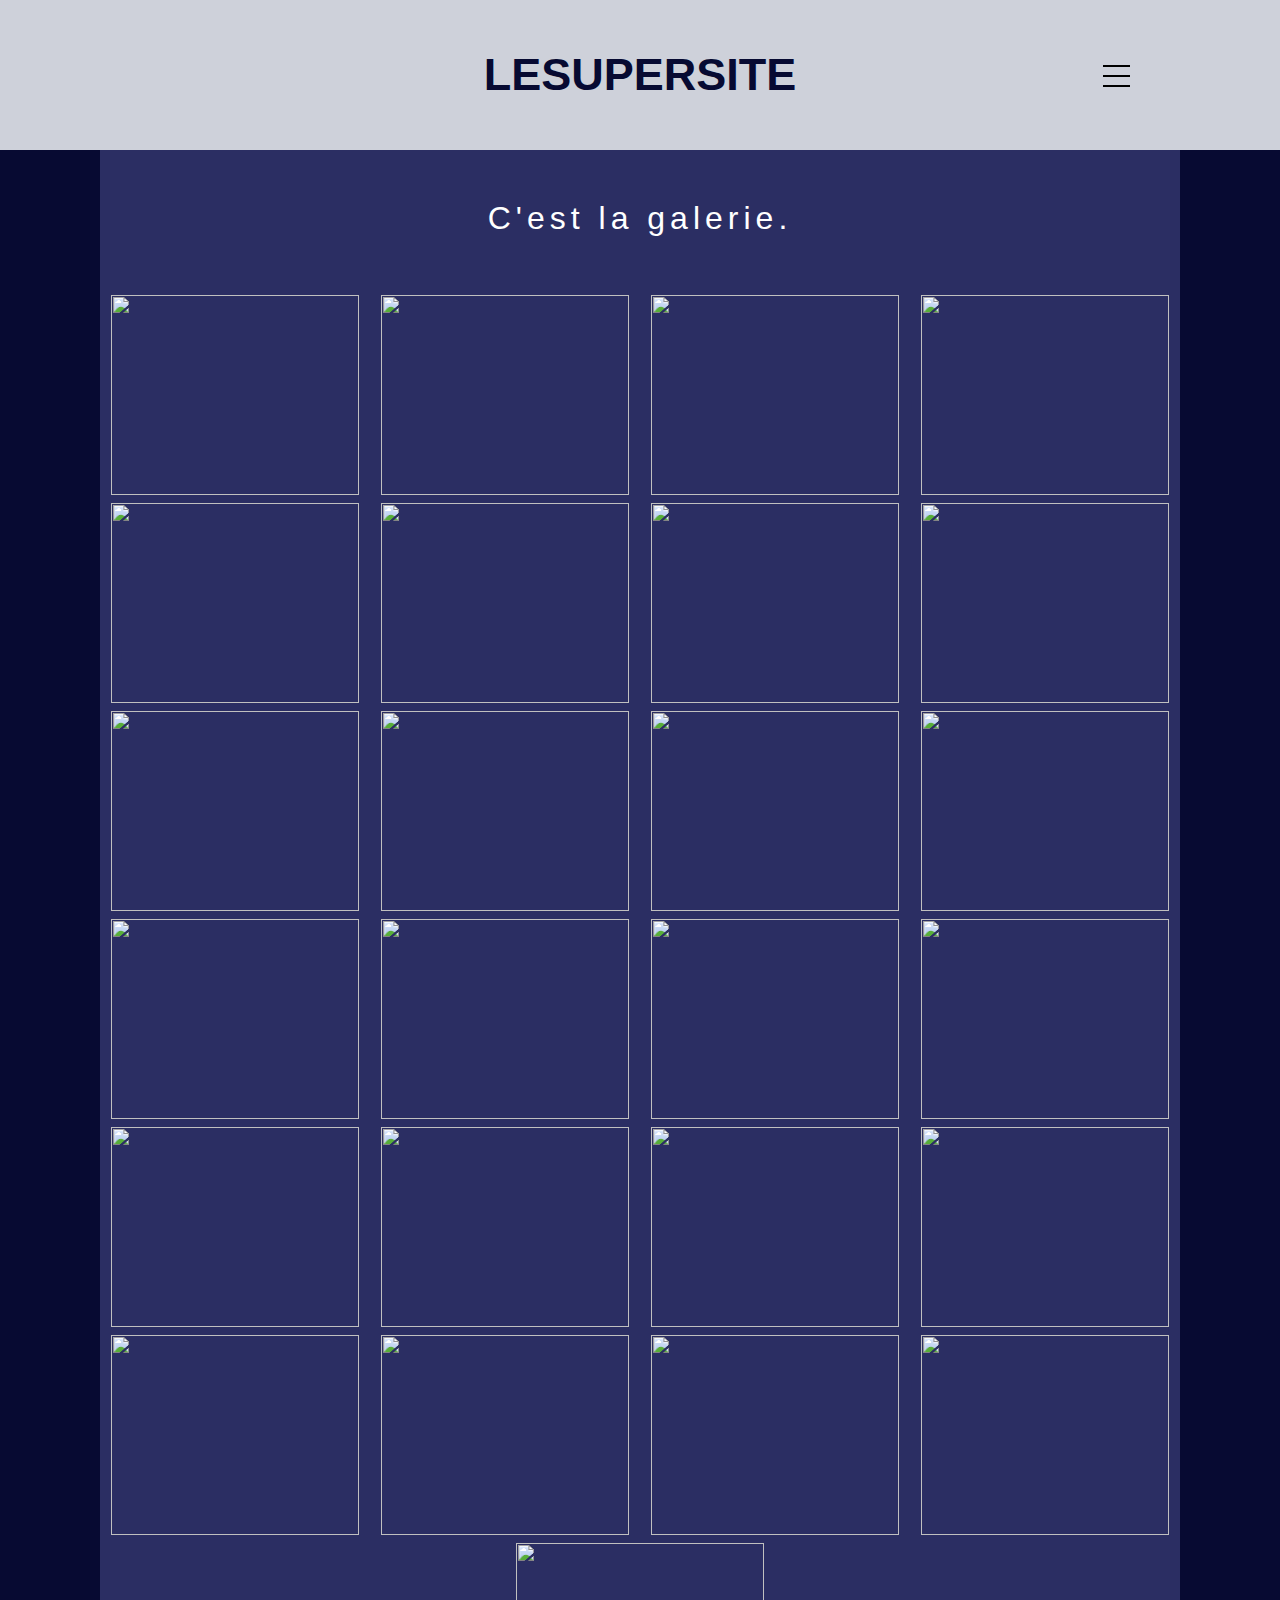
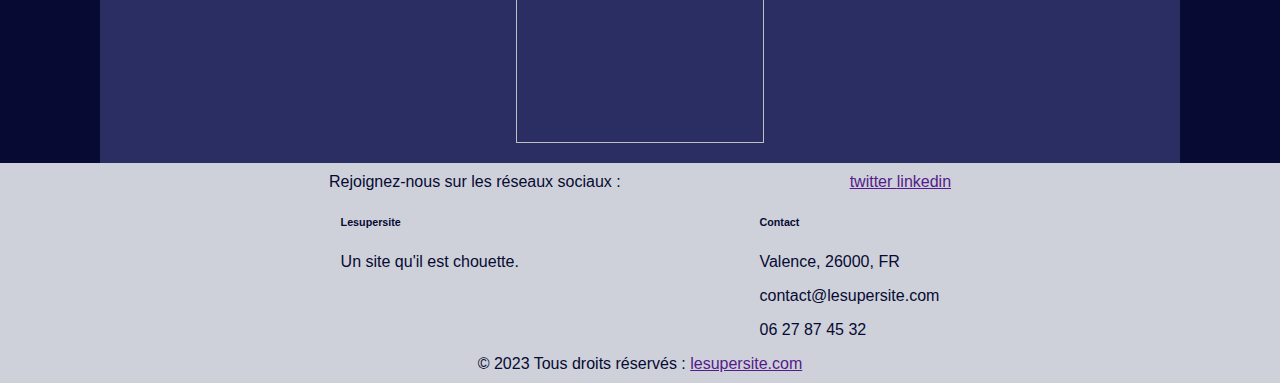
==== galery.html @ 54435b68 "galerie mosaique" ====
<!DOCTYPE html>
<html lang="fr">

<head>
<meta charset="UTF-8">
<meta http-equiv="X-UA-Compatible" content="IE=edge">
<meta name="viewport" content="width=device-width, initial-scale=1.0">

<title>Lesupersite</title>

<link rel="stylesheet" type="text/css" href="css/style.css">
<script src="https://kit.fontawesome.com/78dd61dcf5.js" crossorigin="anonymous"></script>
</head>

<body>
    <main>
        <h1>C'est la galerie.</h1>
        <div class="galery"> 
            <div>
                <img src="https://www.w3schools.com/w3images/wedding.jpg" >
            </div>
            <div>
                <img src="https://www.w3schools.com/w3images/paris.jpg" >
            </div>
            <div>
                <img src="https://www.w3schools.com/w3images/falls2.jpg" >
            </div>
            <div>
                <img src="https://www.w3schools.com/w3images/paris.jpg" >
            </div>
            <div>
                <img src="https://www.w3schools.com/w3images/nature.jpg" >
            </div>
            <div>
                <img src="https://www.w3schools.com/w3images/mist.jpg" >
            </div>
            <div>
                <img src="https://www.w3schools.com/w3images/paris.jpg" >
            </div>
            <div>
                <img src="https://www.w3schools.com/w3images/underwater.jpg" >
            </div>
            <div>
                <img src="https://www.w3schools.com/w3images/ocean.jpg" >
            </div>
            <div>
                <img src="https://www.w3schools.com/w3images/wedding.jpg" >
            </div>
            <div>
                <img src="https://www.w3schools.com/w3images/mountainskies.jpg" >
            </div>
            <div>
                <img src="https://www.w3schools.com/w3images/rocks.jpg" >
            </div>
            <div>
                <img src="https://www.w3schools.com/w3images/underwater.jpg" >
            </div>
            <div>
                <img src="https://www.w3schools.com/w3images/wedding.jpg" >
            </div>
            <div>
                <img src="https://www.w3schools.com/w3images/rocks.jpg" >
            </div>
            <div>
                <img src="https://www.w3schools.com/w3images/falls2.jpg" >
            </div>
            <div>
                <img src="https://www.w3schools.com/w3images/nature.jpg" >
            </div>
            <div>
                <img src="https://www.w3schools.com/w3images/mist.jpg" >
            </div>
            <div>
                <img src="https://www.w3schools.com/w3images/paris.jpg" >
            </div>
            <div>
                <img src="https://www.w3schools.com/w3images/underwater.jpg" >
            </div>
            <div>
                <img src="https://www.w3schools.com/w3images/ocean.jpg" >
            </div>
            <div>
                <img src="https://www.w3schools.com/w3images/wedding.jpg" >
            </div>
            <div>
                <img src="https://www.w3schools.com/w3images/mountainskies.jpg" >
            </div>
            <div>
                <img src="https://www.w3schools.com/w3images/rocks.jpg" >
            </div>
            <div>
                <img src="https://www.w3schools.com/w3images/underwater.jpg" >
            </div>
        </div>
    </main>
</body>

<script src="layouts/header.js"></script>
<script src="layouts/footer.js"></script>
<script src="js/menu.js"></script>

</html>
---- css/style.css ----
@import url(navbar.css);
@import url(galery.css);

.center_text {
    text-align: center;
}

body {
    width: 100%;
    margin: 0;
    padding: 0;
    font-family: "Montserrat", "Montserrat-fallback", Arial, sans-serif;
    background-color: #070A32;
    color: #070A32;
    overflow-x: hidden;
}

header {
    background-color: #CED1DA;
}

footer {
    background-color: #CED1DA;
}

.header_container {
    margin: auto;
    height: 150px;
    display: flex;
    flex-wrap: wrap;
    align-items: center;
    justify-content: space-between;
}

.header_left_block {
    width: 27px;
    margin: 50px;
}


.footer_container {
    margin: auto;
    position: relative;
    padding: 10px;
}

.reseaux {
    display: flex;
    flex-wrap: wrap;
    justify-content: space-evenly;

}

.footer_text {
    display: flex;
    flex-wrap: wrap;
    justify-content: space-evenly;

}

.mentions {
    text-align: center;
}

.site_name_container {
    font-size: 45px;
    font-weight: bold;

}

main {
    background-color: #2B2E63;
    margin: auto;
    padding: 0px 0px 20px 0px;
    color: white;
}

h1 {
    padding-top: 50px;
    padding-bottom: 50px;
    font-weight: 200;
    letter-spacing: 5px;
    margin: 0;
    text-align: center;
}


#create_post {
    display: flex; 
    justify-content: space-between;
    border: solid;
    border-radius: 35px;
    border-color: #E28D0C;
    border-width: 5px;
    background-color: #CED1DA;
    padding: 20px;
    margin: 20px;
    max-width: 400px;
    color: black;
    margin-left: auto;
    margin-right: auto;
    text-align: center;

}

.create_infos {
    width: 120px;
}

#title_post {
    margin-bottom: 10px;
}

#id_post, #author_post {
    width: 80px;
    margin-bottom: 10px;
}


.articles {
    display: flex;
    flex-wrap: wrap;
    justify-content: space-around; 
    
}

article {
    border: solid;
    border-radius: 35px;
    border-color: #E28D0C;
    border-width: 5px;
    background-color: #CED1DA;
    padding: 0px 20px 0px 20px;;
    margin: 20px;
    width: 400px;
    color: black;
    
}

.article_bandeau {
    display: flex;
    flex-wrap: nowrap;
    align-items: center;
    justify-content: space-between; 
}

.article_bandeau_info {
    padding-left: 15px;
    max-width: 30%;
}

.content {
    border-top: solid;
    border-color: #E28D0C;
    border-width: 5px;
    width: 100%;
}

/* media querie pour écran standard */
@media screen and (min-width : 768px) and (max-width: 1930px){
    main {

        max-width: 1080px;

    }

    .header_container {
        max-width: 1080px;
    }

    .footer_container {
        max-width: 1080px;
    }

}

/* media querie pour grand écran */
@media screen and (min-width: 1930px) and (max-width: 2700px) {

    main {

        max-width: 1680px;

    }

    .header_container {
        max-width: 1680px;
    }

    .footer_container {
        max-width: 1080px;
    }

}

/* media querie pour les écran ultrawide */
@media screen and (min-width: 2700px) {

    main {

        max-width: 2560px;

    }

    .header_container {
        max-width: 2560px;
    }

    .footer_container {
        max-width: 1080px;
    }
}
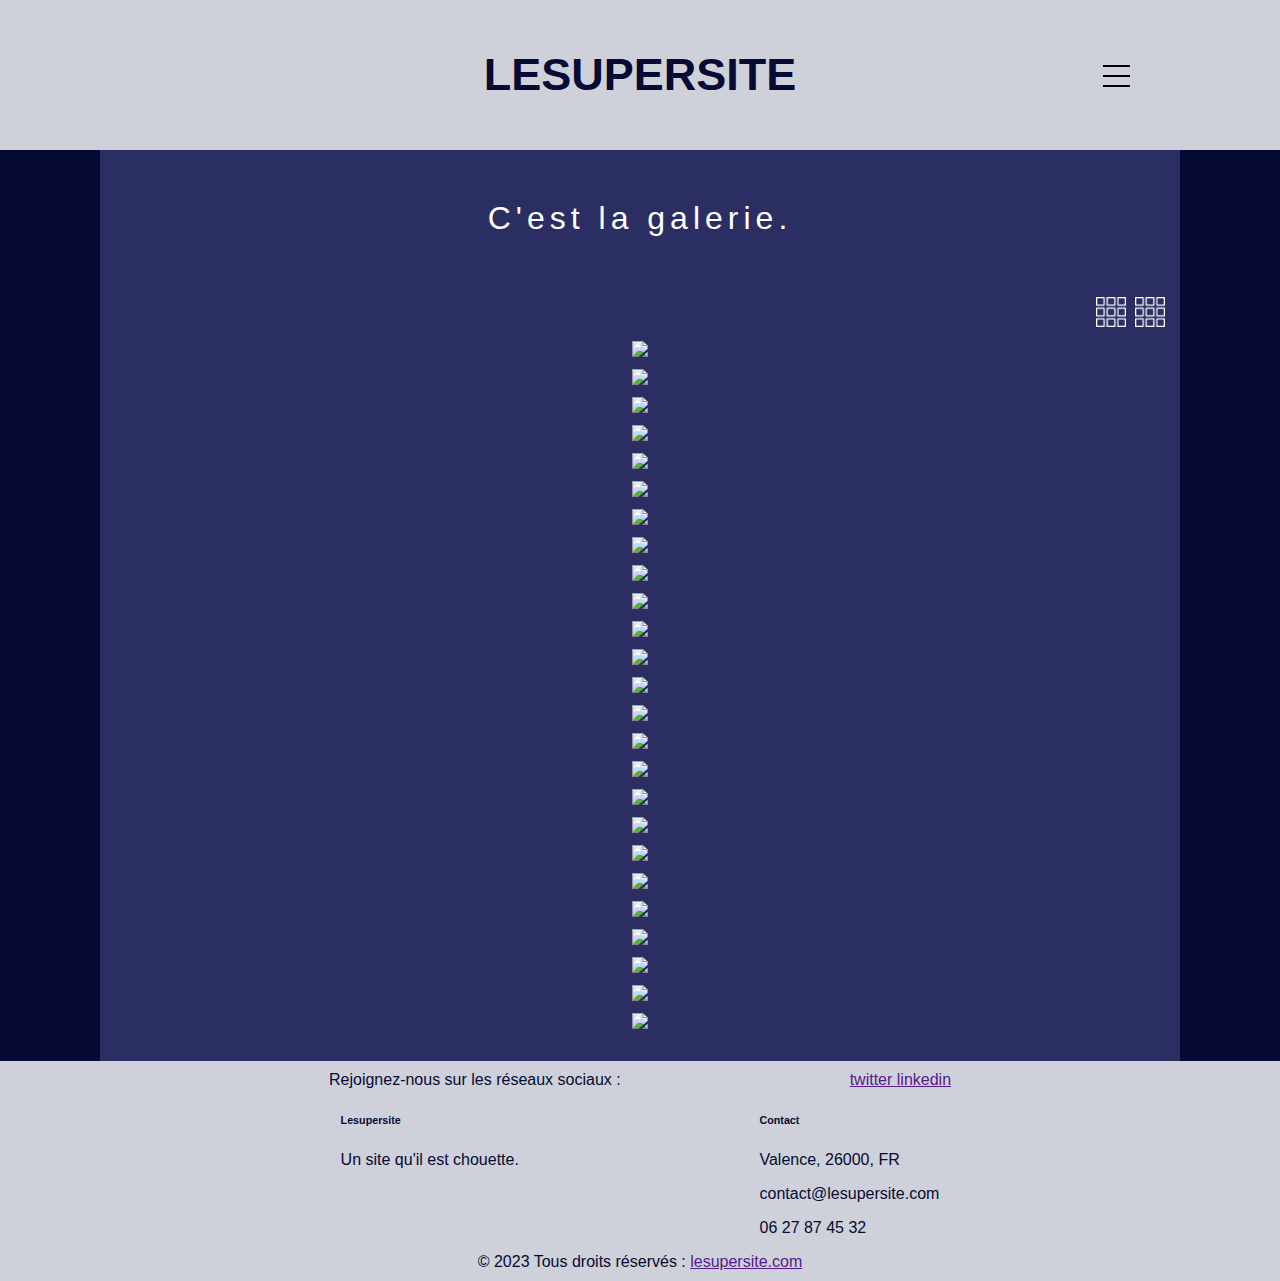
==== commit 3504747f: "deux modes de galerie" ====
--- a/galery.html
+++ b/galery.html
@@ -15,7 +15,11 @@
 <body>
     <main>
         <h1>C'est la galerie.</h1>
-        <div class="galery"> 
+        <div class="icon_block">
+            <img class="icon mosaic" src="img/grid.png">
+            <img class="icon column" src="img/grid.png">
+        </div>
+        <div class="galery galery_column"> 
             <div>
                 <img src="https://www.w3schools.com/w3images/wedding.jpg" >
             </div>
@@ -98,5 +102,6 @@
 <script src="layouts/header.js"></script>
 <script src="layouts/footer.js"></script>
 <script src="js/menu.js"></script>
+<script src="js/galery.js"></script>
 
 </html>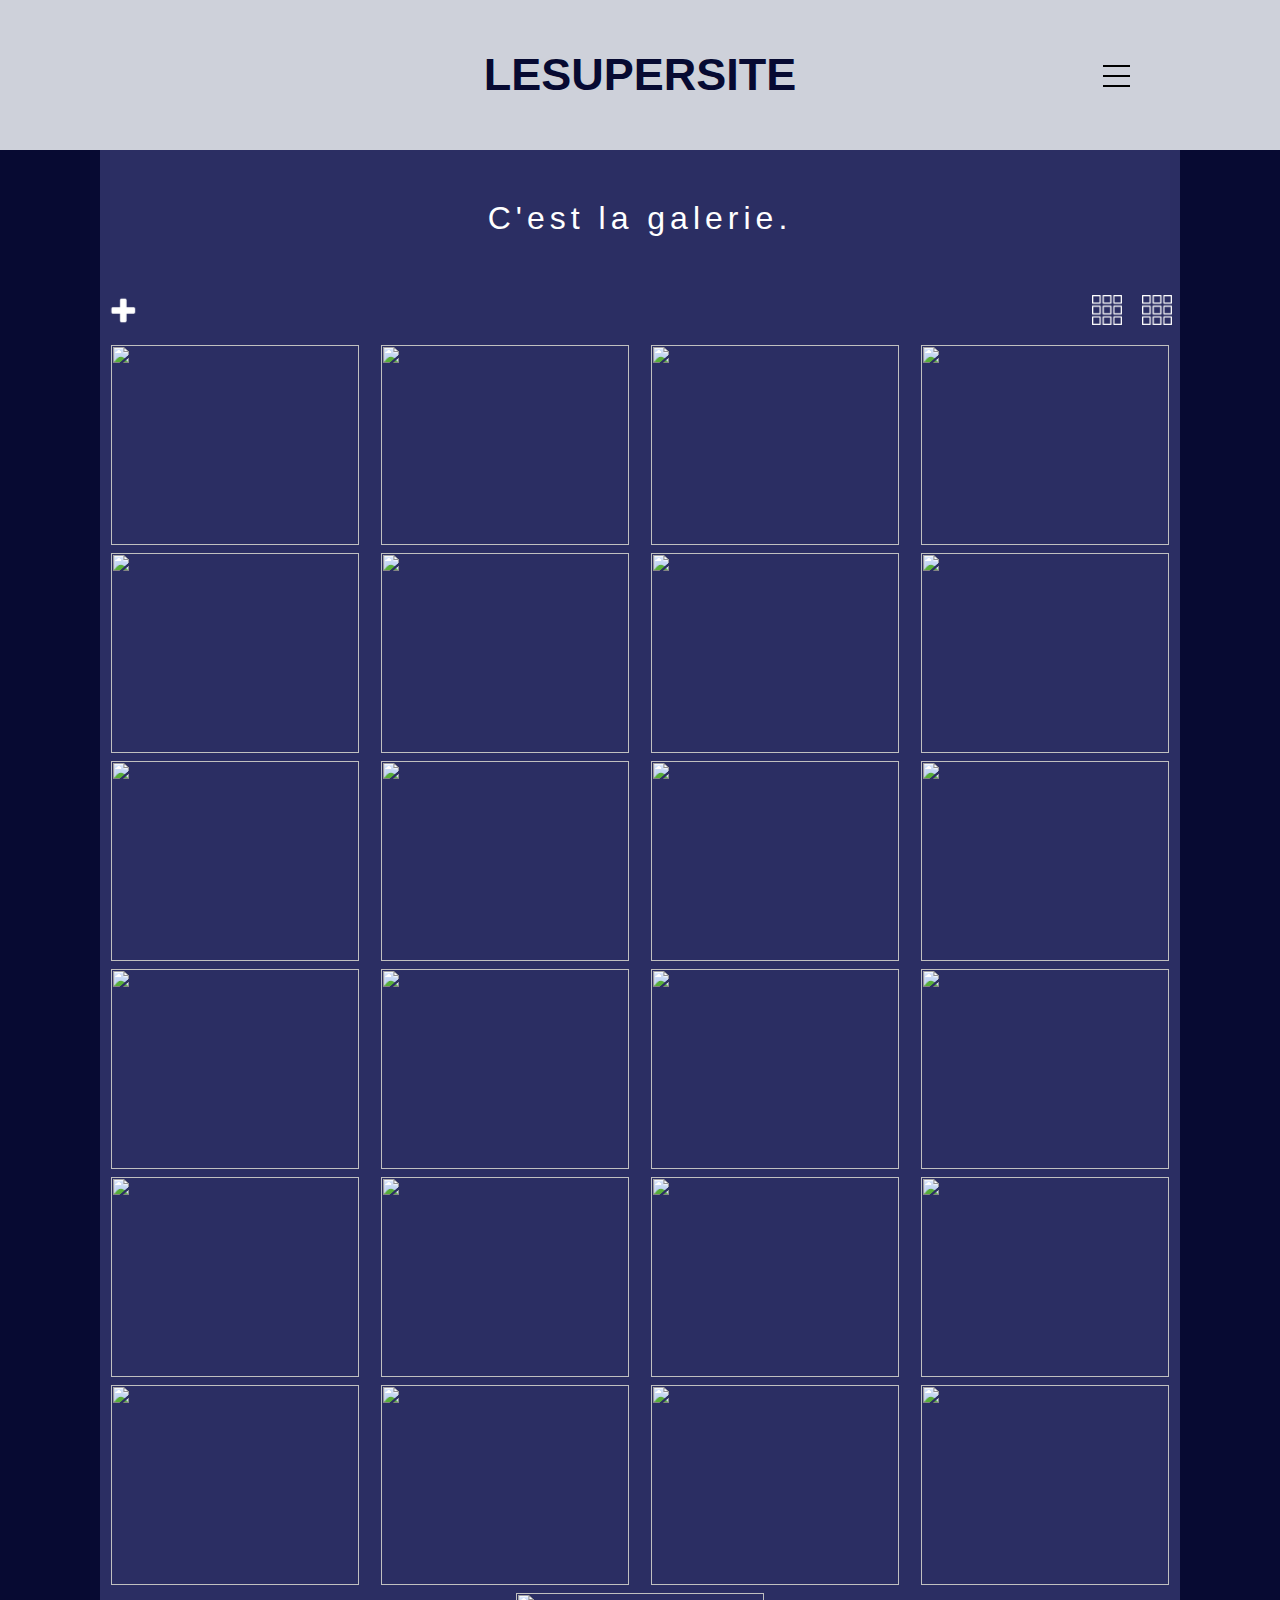
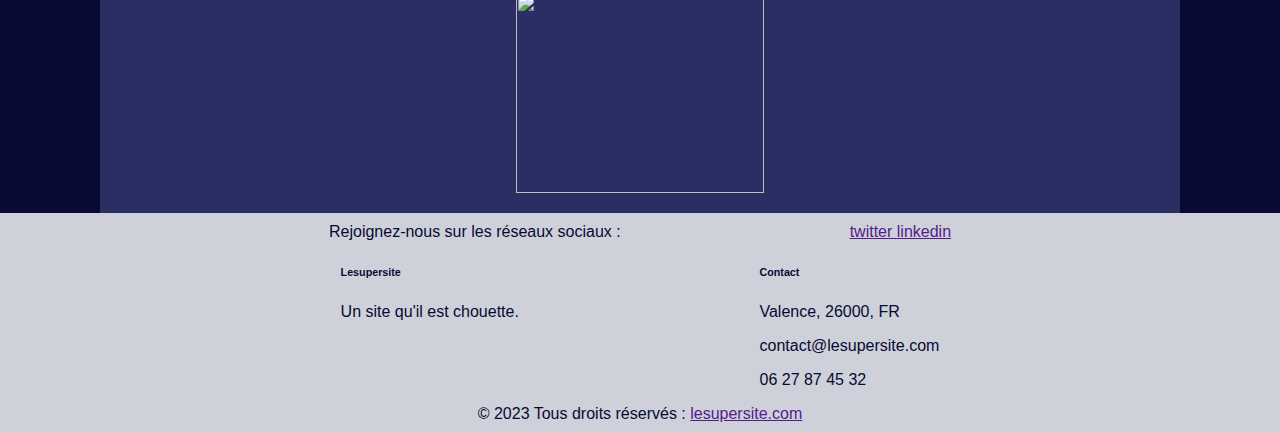
==== commit f7218d68: "possibilite de supprimer les images" ====
--- a/galery.html
+++ b/galery.html
@@ -16,10 +16,26 @@
     <main>
         <h1>C'est la galerie.</h1>
         <div class="icon_block">
-            <img class="icon mosaic" src="img/grid.png">
-            <img class="icon column" src="img/grid.png">
+            <div>
+                <img class="icon add_pic" src="img/add.png">
+                <div class="form-popup" id="myForm">
+                    <form action="" class="form-container">
+                        <h1>Ajouter une image</h1>
+                    
+                        <label for="pic_url"><b>adresse de l'image :</b></label>
+                        <input type="text" placeholder="https://" id="pic_url" name="pic_url" required>
+                        <span class="url_error"></span>
+                        <button type="submit" class="btn post_pic">Ajouter</button>
+                        <button type="button" class="btn cancel">Annuler</button>
+                    </form>
+                </div>
+            </div>
+            <div class="gallery_icons">
+                <img class="icon mosaic" src="img/grid.png">
+                <img class="icon column" src="img/grid.png">
+            </div>
         </div>
-        <div class="galery galery_column"> 
+        <div class="galery galery_mosaic"> 
             <div>
                 <img src="https://www.w3schools.com/w3images/wedding.jpg" >
             </div>
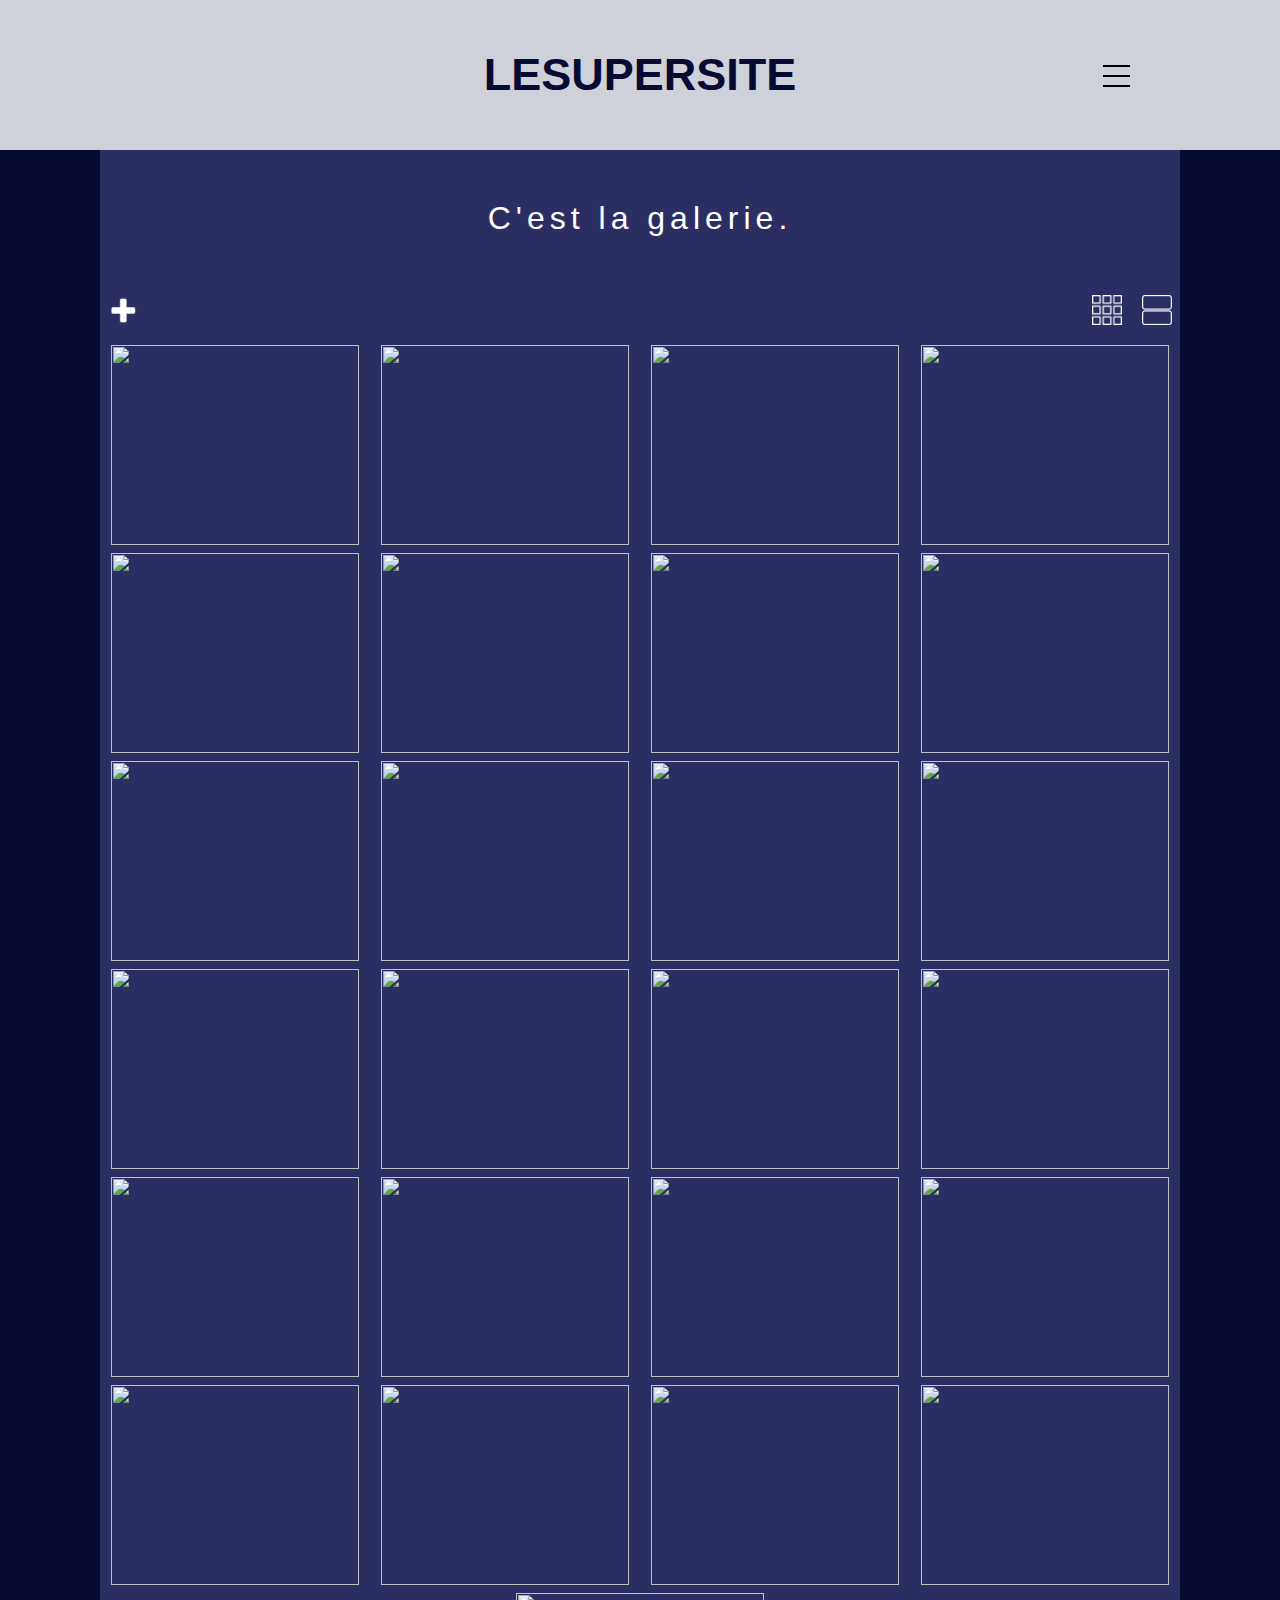
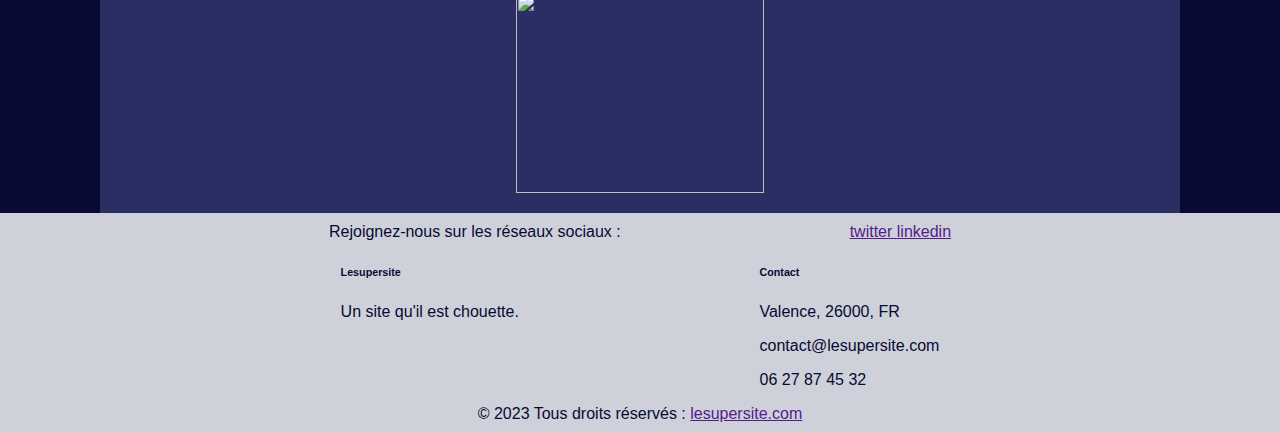
==== commit 3ae2bf2a: "refacto de la gallerie" ====
--- a/galery.html
+++ b/galery.html
@@ -32,83 +32,83 @@
             </div>
             <div class="gallery_icons">
                 <img class="icon mosaic" src="img/grid.png">
-                <img class="icon column" src="img/grid.png">
+                <img class="icon column" src="img/column.png">
             </div>
         </div>
         <div class="galery galery_mosaic"> 
-            <div>
+            <div class="pic_div">
                 <img src="https://www.w3schools.com/w3images/wedding.jpg" >
             </div>
-            <div>
+            <div class="pic_div">
                 <img src="https://www.w3schools.com/w3images/paris.jpg" >
             </div>
-            <div>
+            <div class="pic_div">
                 <img src="https://www.w3schools.com/w3images/falls2.jpg" >
             </div>
-            <div>
+            <div class="pic_div">
                 <img src="https://www.w3schools.com/w3images/paris.jpg" >
             </div>
-            <div>
+            <div class="pic_div">
                 <img src="https://www.w3schools.com/w3images/nature.jpg" >
             </div>
-            <div>
+            <div class="pic_div">
                 <img src="https://www.w3schools.com/w3images/mist.jpg" >
             </div>
-            <div>
+            <div class="pic_div">
                 <img src="https://www.w3schools.com/w3images/paris.jpg" >
             </div>
-            <div>
+            <div class="pic_div">
                 <img src="https://www.w3schools.com/w3images/underwater.jpg" >
             </div>
-            <div>
+            <div class="pic_div">
                 <img src="https://www.w3schools.com/w3images/ocean.jpg" >
             </div>
-            <div>
+            <div class="pic_div">
                 <img src="https://www.w3schools.com/w3images/wedding.jpg" >
             </div>
-            <div>
+            <div class="pic_div">
                 <img src="https://www.w3schools.com/w3images/mountainskies.jpg" >
             </div>
-            <div>
+            <div class="pic_div">
                 <img src="https://www.w3schools.com/w3images/rocks.jpg" >
             </div>
-            <div>
+            <div class="pic_div">
                 <img src="https://www.w3schools.com/w3images/underwater.jpg" >
             </div>
-            <div>
+            <div class="pic_div">
+                <img src="https://www.w3schools.com/w3images/wedding.jpg" >
+            </div class="pic_div">
+            <div class="pic_div">
+                <img src="https://www.w3schools.com/w3images/rocks.jpg" >
+            </div>
+            <div class="pic_div">
+                <img src="https://www.w3schools.com/w3images/falls2.jpg" >
+            </div>
+            <div class="pic_div">
+                <img src="https://www.w3schools.com/w3images/nature.jpg" >
+            </div>
+            <div class="pic_div">
+                <img src="https://www.w3schools.com/w3images/mist.jpg" >
+            </div>
+            <div class="pic_div">
+                <img src="https://www.w3schools.com/w3images/paris.jpg" >
+            </div>
+            <div class="pic_div">
+                <img src="https://www.w3schools.com/w3images/underwater.jpg" >
+            </div>
+            <div class="pic_div">
+                <img src="https://www.w3schools.com/w3images/ocean.jpg" >
+            </div>
+            <div class="pic_div">
                 <img src="https://www.w3schools.com/w3images/wedding.jpg" >
             </div>
-            <div>
+            <div class="pic_div">
+                <img src="https://www.w3schools.com/w3images/mountainskies.jpg" >
+            </div>
+            <div class="pic_div">
                 <img src="https://www.w3schools.com/w3images/rocks.jpg" >
             </div>
-            <div>
-                <img src="https://www.w3schools.com/w3images/falls2.jpg" >
-            </div>
-            <div>
-                <img src="https://www.w3schools.com/w3images/nature.jpg" >
-            </div>
-            <div>
-                <img src="https://www.w3schools.com/w3images/mist.jpg" >
-            </div>
-            <div>
-                <img src="https://www.w3schools.com/w3images/paris.jpg" >
-            </div>
-            <div>
-                <img src="https://www.w3schools.com/w3images/underwater.jpg" >
-            </div>
-            <div>
-                <img src="https://www.w3schools.com/w3images/ocean.jpg" >
-            </div>
-            <div>
-                <img src="https://www.w3schools.com/w3images/wedding.jpg" >
-            </div>
-            <div>
-                <img src="https://www.w3schools.com/w3images/mountainskies.jpg" >
-            </div>
-            <div>
-                <img src="https://www.w3schools.com/w3images/rocks.jpg" >
-            </div>
-            <div>
+            <div class="pic_div">
                 <img src="https://www.w3schools.com/w3images/underwater.jpg" >
             </div>
         </div>
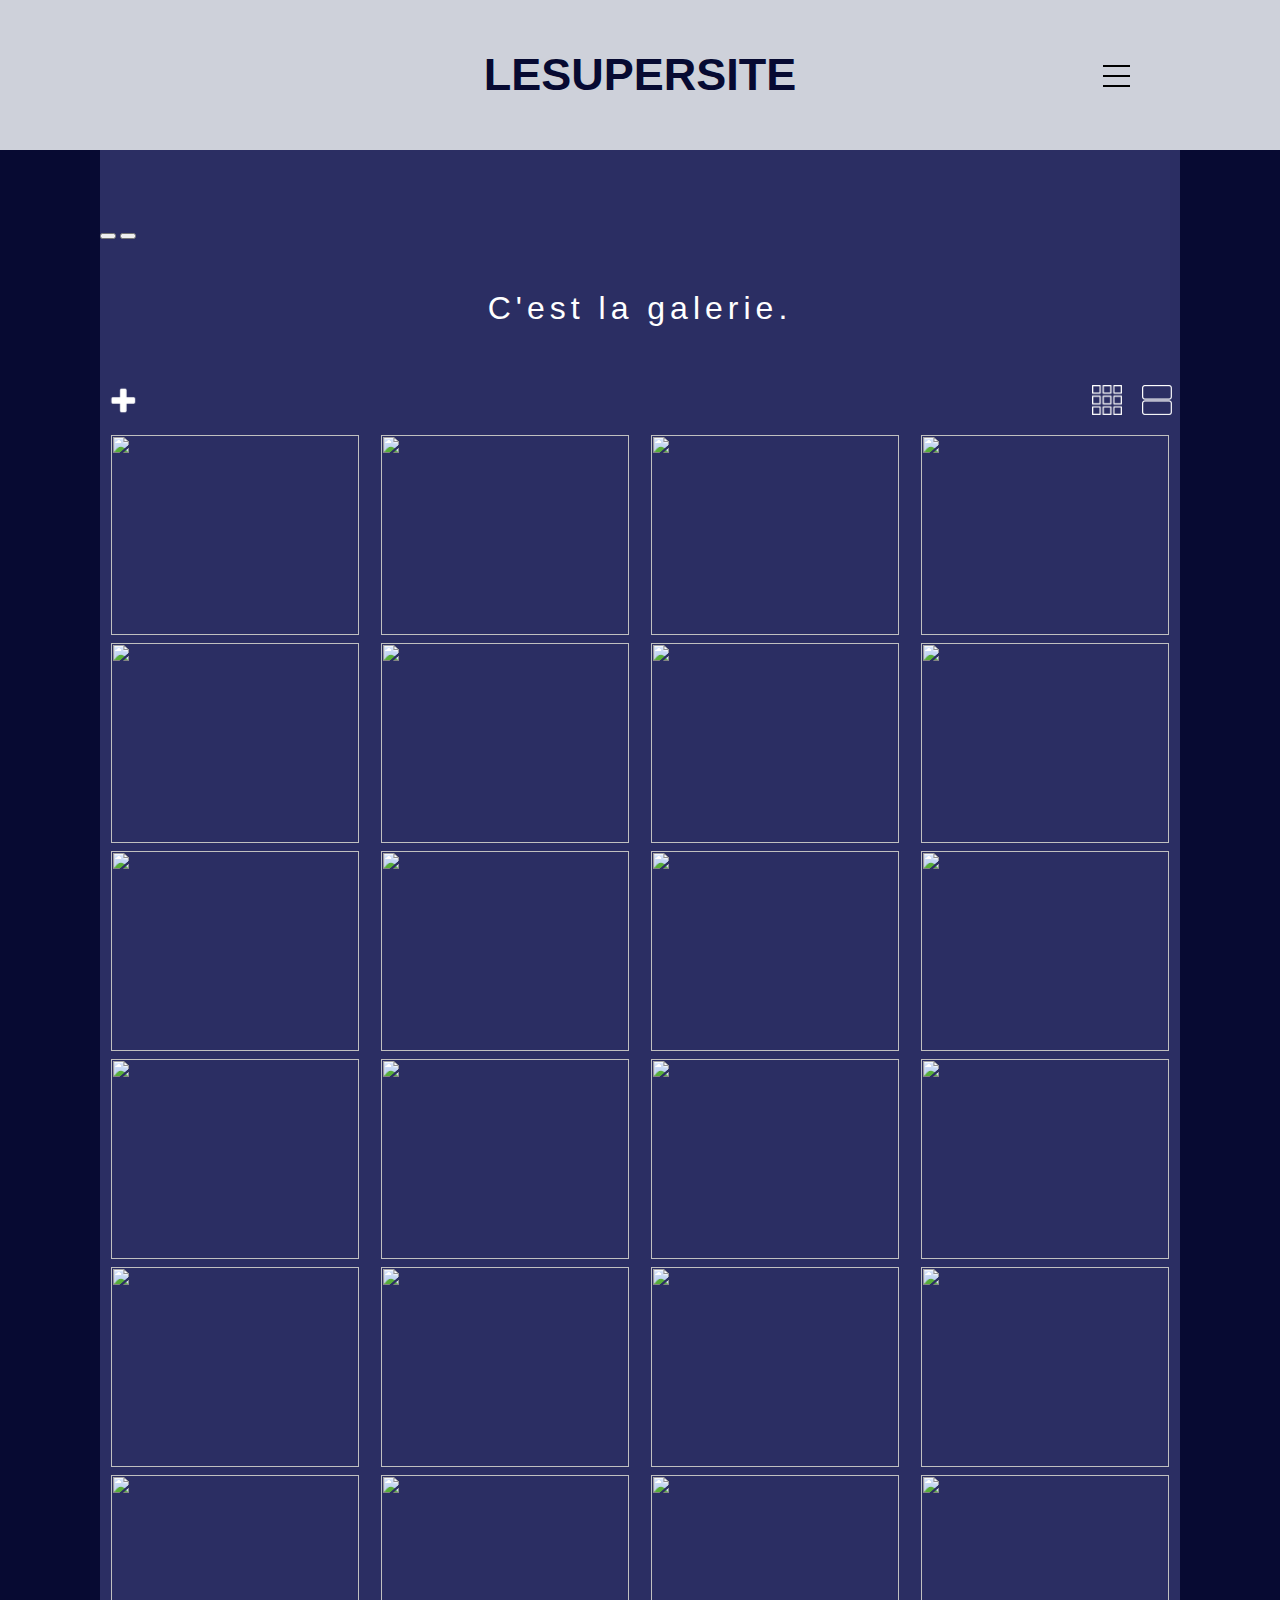
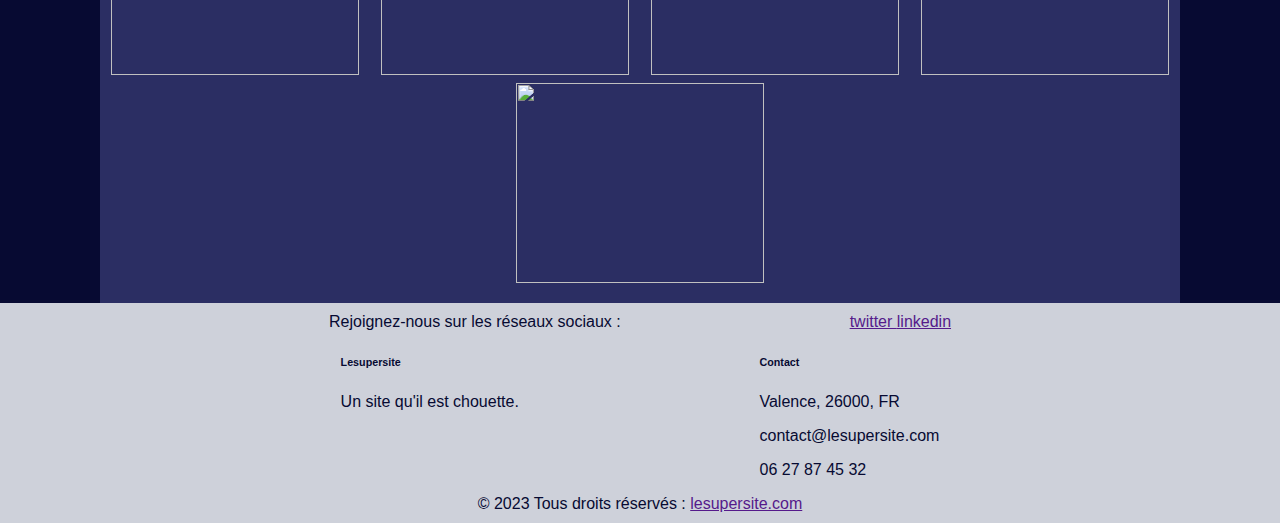
==== commit 0336551e: "html du carousel" ====
--- a/galery.html
+++ b/galery.html
@@ -14,6 +14,22 @@
 
 <body>
     <main>
+        <div class="carousel">
+            <div class="slide">
+                <img src="img/bluead.jpg" alt="">
+            </div>
+            <div class="slide">
+                <img src="img/redad.jpg" alt="">
+            </div>
+            <div class="slide">
+                <img src="img/greenad.jpg" alt="">
+            </div>
+            <div class="slide">
+                <img src="img/pinkad.jpg" alt="">
+            </div>
+            <button class="btn btn-next"></button>
+            <button class="btn btn-prev"></button>
+        </div>
         <h1>C'est la galerie.</h1>
         <div class="icon_block">
             <div>
--- a/css/style.css
+++ b/css/style.css
@@ -156,6 +156,35 @@
     width: 100%;
 }
 
+.created_article:hover {
+    opacity: 0.8;
+    cursor: pointer;
+}
+
+.delete_article {
+    text-align: center;
+    font-weight: bold;
+    padding-bottom: 15px;
+}
+
+.delete_article .btn {
+    margin: 10px;
+    background-color: #04AA6D;
+    color: white;
+    padding: 16px 20px;
+    border: none;
+    cursor: pointer;
+    width: 100px;
+    opacity: 0.8;
+    text-align: center;
+    font-weight: bold;
+    font-size: large;
+}
+
+.delete_article .delete_cancel {
+    background-color: red;
+}
+
 /* media querie pour écran standard */
 @media screen and (min-width : 768px) and (max-width: 1930px){
     main {
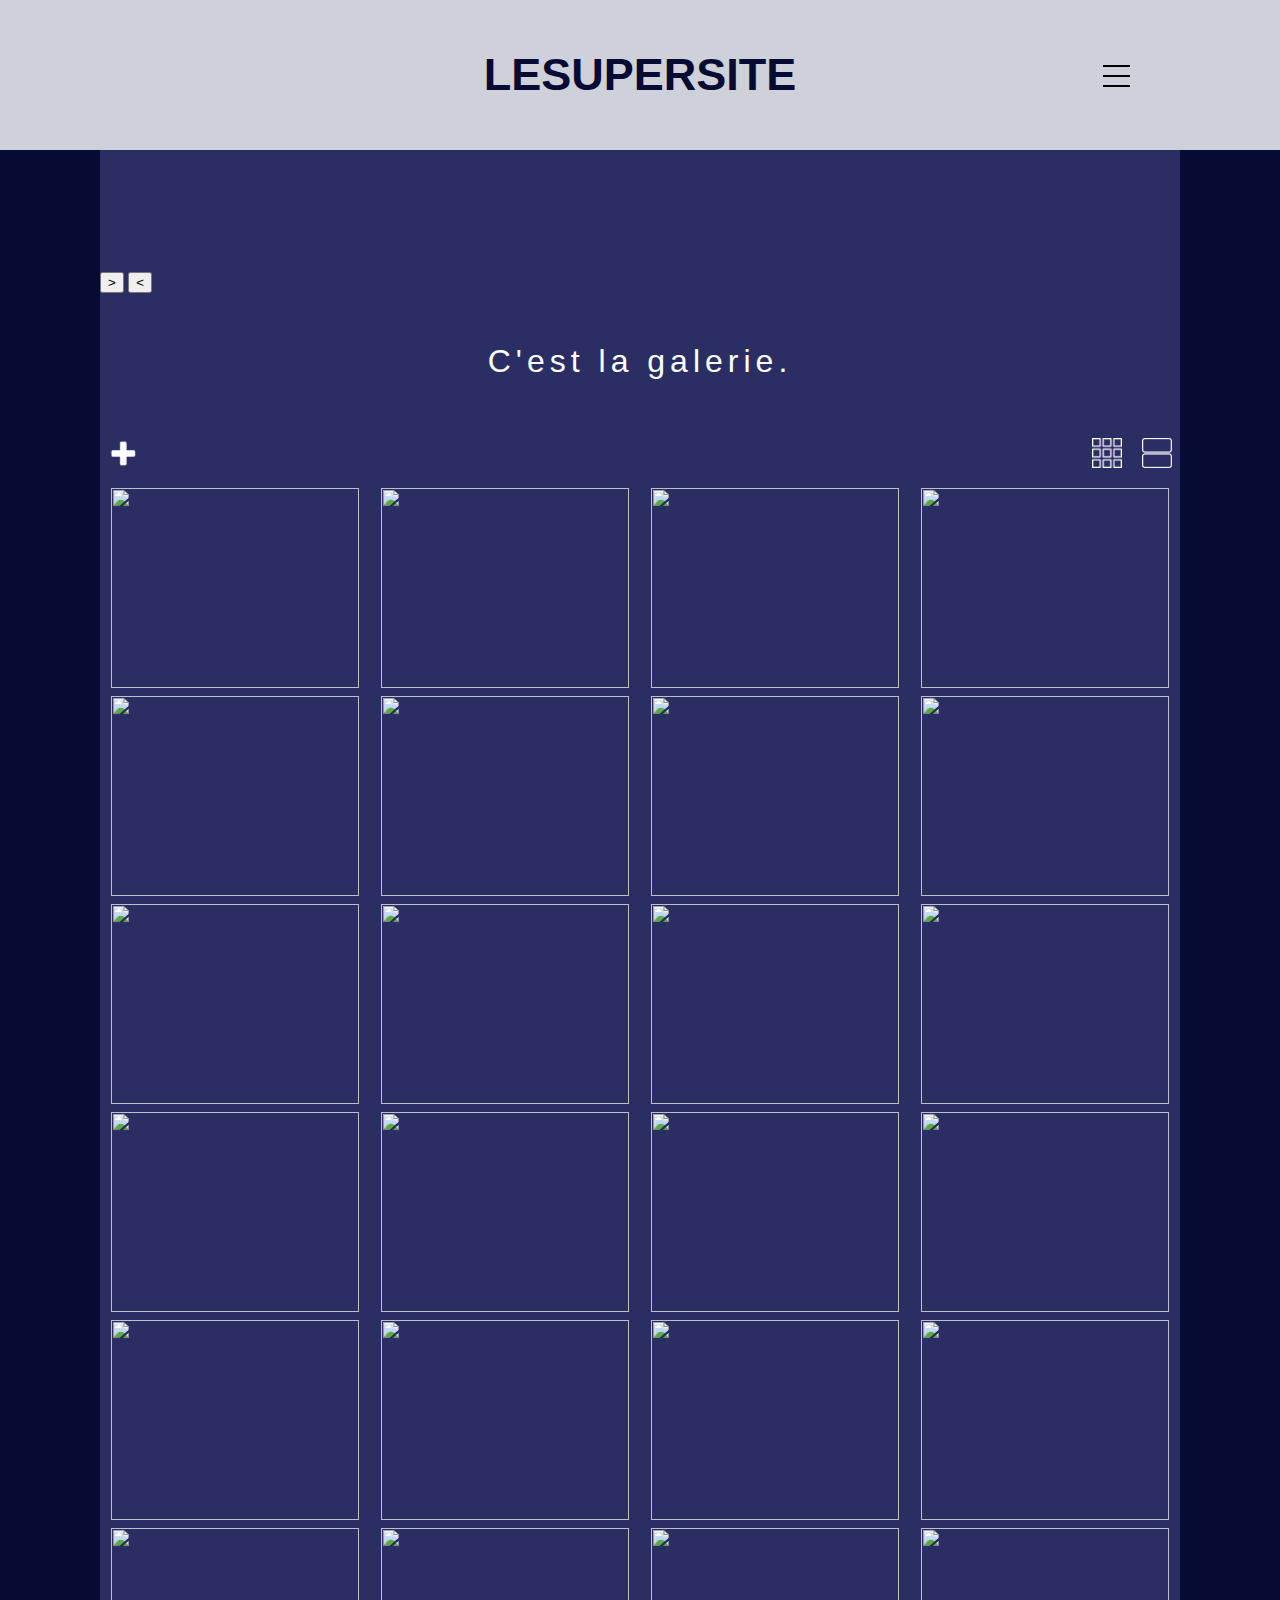
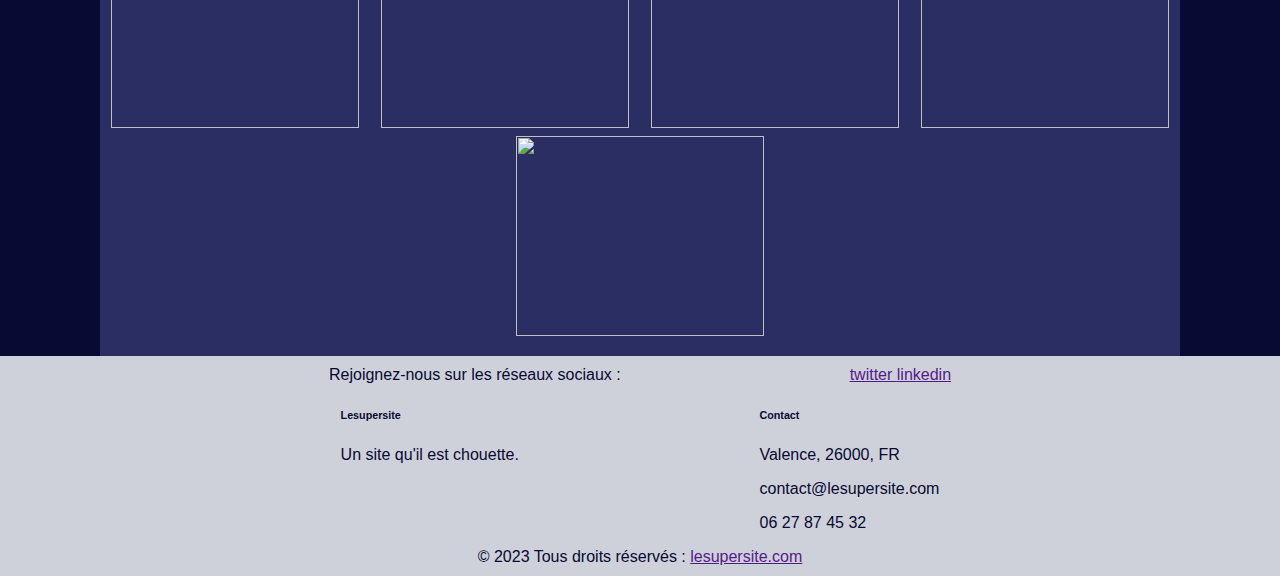
==== commit 3431488d: "interval arret auto" ====
--- a/galery.html
+++ b/galery.html
@@ -27,8 +27,8 @@
             <div class="slide">
                 <img src="img/pinkad.jpg" alt="">
             </div>
-            <button class="btn btn-next"></button>
-            <button class="btn btn-prev"></button>
+            <button class="carou_btn btn-next">&#62;</button>
+            <button class="carou_btn btn-prev">&#60;</button>
         </div>
         <h1>C'est la galerie.</h1>
         <div class="icon_block">
@@ -135,5 +135,6 @@
 <script src="layouts/footer.js"></script>
 <script src="js/menu.js"></script>
 <script src="js/galery.js"></script>
+<script src="js/carousel.js"></script>
 
 </html>--- a/css/style.css
+++ b/css/style.css
@@ -1,5 +1,6 @@
 @import url(navbar.css);
 @import url(galery.css);
+@import url(carousel.css);
 
 .center_text {
     text-align: center;
@@ -71,7 +72,7 @@
 main {
     background-color: #2B2E63;
     margin: auto;
-    padding: 0px 0px 20px 0px;
+    padding: 50px 0px 20px 0px;
     color: white;
 }
 
